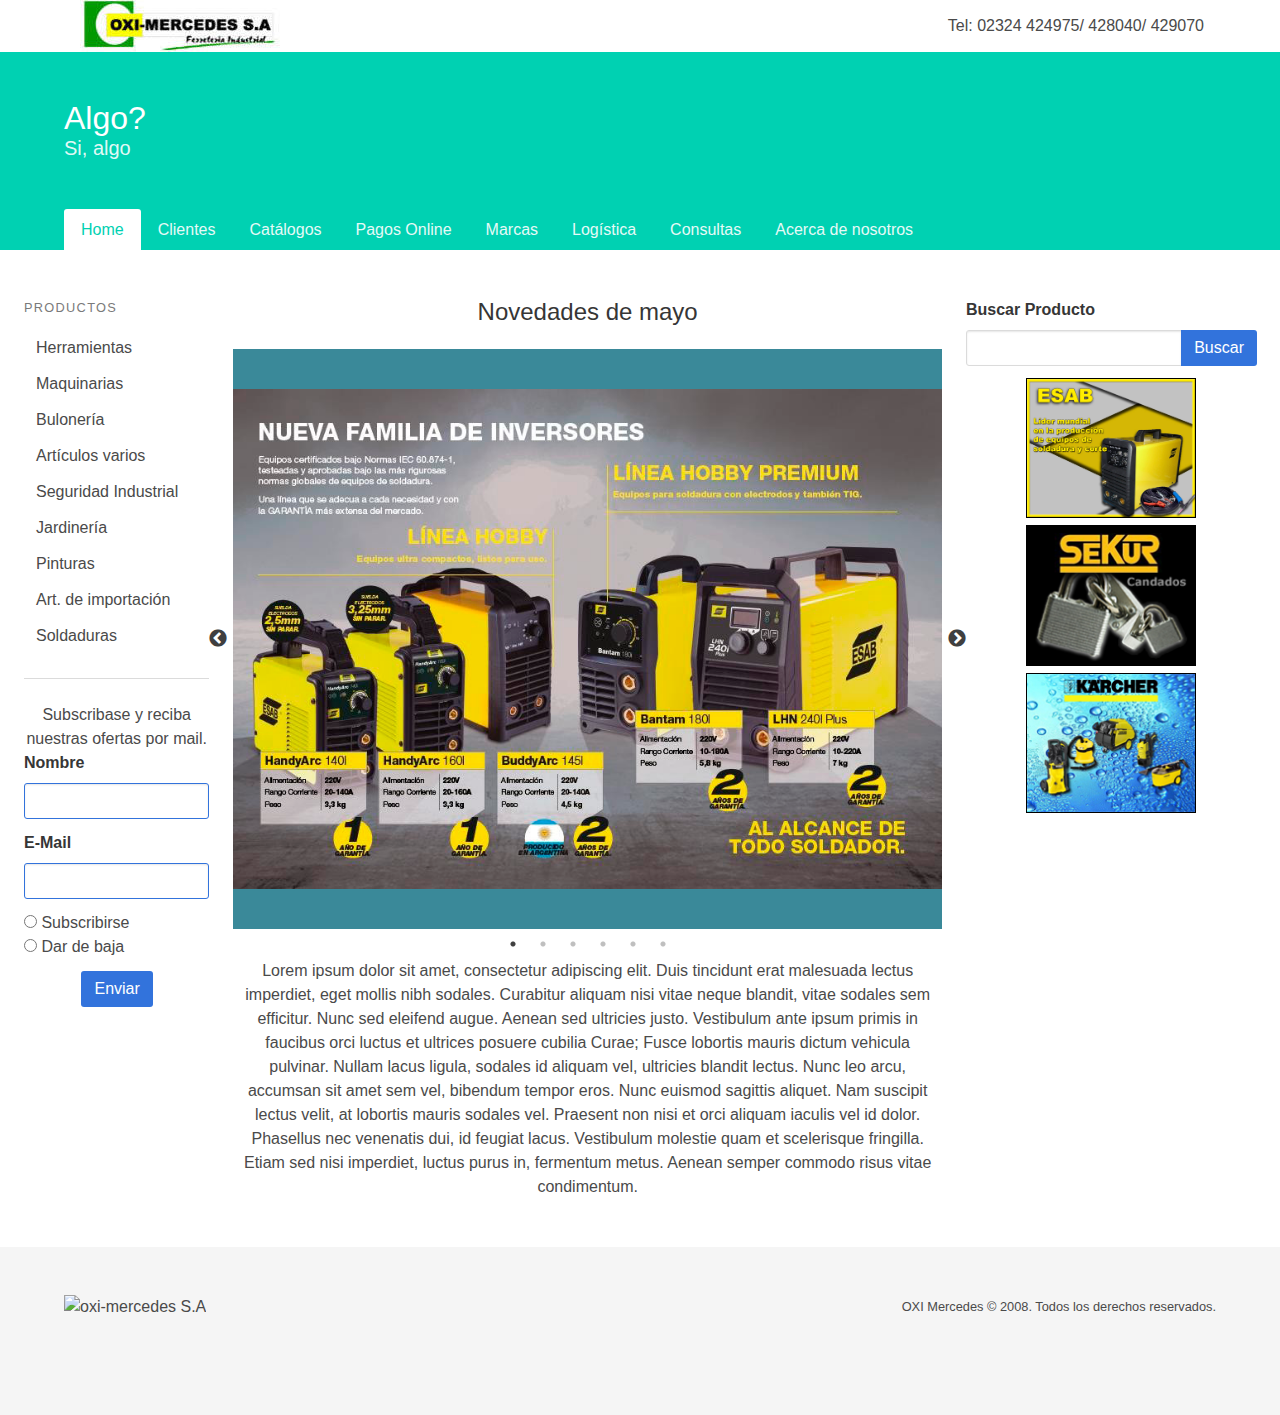
==== index.html @ 7a75d60a "Starting Point" ====
<!DOCTYPE html>
<html lang="en">
<head>
    <meta charset="UTF-8">
    <title>Oxi Mercedes</title>
    <link rel="stylesheet" type="text/css" href="css/bulma.css">
    <link rel="stylesheet" type="text/css" href="css/font-awesome/css/font-awesome.min.css">
    <link rel="stylesheet" type="text/css" href="css/main.css">
    <link rel="stylesheet" type="text/css" href="js/slick/slick.css">
    <link rel="stylesheet" type="text/css" href="js/slick/slick-theme.css">
</head>
<body>
    <div class="container">
        <nav class="nav">
            <div class="nav-left">
                <a class="nav-item is-brand" href="index.html">
                    <img src="src/oxi_mercedes.jpg" alt="oxi-mercedes S.A" style="max-height: none">
                </a>
            </div>
            <div class="nav-right">
                <p class="nav-item">
                    Tel: 02324 424975/ 428040/ 429070
                </p>
            </div>
        </nav>
    </div>
    <section class="hero is-primary">
        <div class="hero-body">
            <div class="container">
                <p class="title">Algo?</p>
                <p class="subtitle">Si, algo</p>
            </div>
        </div>
        <div class="hero-foot">
            <div class="container">
                <div class="tabs is-boxed">
                    <ul>
                        <li class="is-active"><a>Home</a></li>
                        <li><a>Clientes</a></li>
                        <li><a>Catálogos</a></li>
                        <li><a>Pagos Online</a></li>
                        <li><a>Marcas</a></li>
                        <li><a>Logística</a></li>
                        <li><a>Consultas</a></li>
                        <li><a>Acerca de nosotros</a></li> <!-- aca iria historia/ubicacion -->
                    </ul>
                </div>
            </div>
        </div>
    </section>
    <div class="section">
        <!--<div class="container"> -->
            <div class="columns">
                <div class="column is-2 is-hidden-mobile">
                    <aside class="menu">
                        <p class="menu-label">Productos</p>
                        <ul class="menu-list">
                            <li><a>Herramientas</a></li>
                            <li><a>Maquinarias</a></li>
                            <li><a>Bulonería</a></li>
                            <li><a>Artículos varios</a></li>
                            <li><a>Seguridad Industrial</a></li>
                            <li><a>Jardinería</a></li>
                            <li><a>Pinturas</a></li>
                            <li><a>Art. de importación</a></li>
                            <li><a>Soldaduras</a></li>
                        </ul>
                    </aside>
                    <hr>
                    <p class="has-text-centered">Subscribase y reciba nuestras ofertas por mail.</p>
                    <div class="field">
                        <label class="label">Nombre</label>
                        <p class="control">
                            <input class="input is-info" type="text">
                        </p>
                    </div>
                    <div class="field">
                        <label class="label">E-Mail</label>
                        <p class="control">
                            <input class="input is-info" type="text">
                        </p>
                    </div>
                    <div class="field">
                        <p class="control">
                            <label class="radio">
                                <input type="radio" name="subscripcion">
                                Subscribirse
                            </label>
                        </p>
                        <p class="control">
                            <label class="radio">
                                <input type="radio" name="subscripcion">
                                Dar de baja
                            </label>
                        </p>
                    </div>
                    <div class="field has-addons-centered has-addons">
                        <p class="control">
                            <button class="button is-info">Enviar</button>
                        </p>
                    </div>
                </div>
                <div class="column has-text-centered is-7">
                    <!-- principal -->

                    <p class="title is-4">Novedades de mayo</p>

                    <div class="my-carousel slick-dotted">
                        <img src="src/170404112250101.png">
                        <img src="src/170321104252101.png">
                        <img src="src/170502113041104.png">
                        <img src="src/170502112611102.png">
                        <img src="src/170407095833103.png">
                        <img src="src/170502112719103.png">
                    </div>

                    <p>Lorem ipsum dolor sit amet, consectetur adipiscing elit. Duis tincidunt erat malesuada lectus imperdiet, eget mollis nibh sodales. Curabitur aliquam nisi vitae neque blandit, vitae sodales sem efficitur. Nunc sed eleifend augue. Aenean sed ultricies justo. Vestibulum ante ipsum primis in faucibus orci luctus et ultrices posuere cubilia Curae; Fusce lobortis mauris dictum vehicula pulvinar. Nullam lacus ligula, sodales id aliquam vel, ultricies blandit lectus. Nunc leo arcu, accumsan sit amet sem vel, bibendum tempor eros. Nunc euismod sagittis aliquet. Nam suscipit lectus velit, at lobortis mauris sodales vel. Praesent non nisi et orci aliquam iaculis vel id dolor. Phasellus nec venenatis dui, id feugiat lacus. Vestibulum molestie quam et scelerisque fringilla. Etiam sed nisi imperdiet, luctus purus in, fermentum metus. Aenean semper commodo risus vitae condimentum.

                    </p>







                    <!-- fin principal -->
                </div>
                <div class="column is-3">
                    <label class="label">Buscar Producto</label>
                    <div class="field has-addons has-addons-centered">
                        <p class="control">
                            <input class="input" type="text">
                        </p>
                        <p class="control">
                            <button class="button is-info">Buscar</button>
                        </p>
                    </div>
                    <div class="has-text-centered" id="test">

                    </div>
                </div>
            </div>
       <!-- </div> -->
    </div>
    <footer class="footer">
        <div class="container">
            <div class="content has-text-centered">
                <div class="level">
                    <div class="level-left">
                        <div class="level-item">
                            <img src="" alt="oxi-mercedes S.A">
                        </div>
                    </div>

                    <div class="level-right">
                        <small class="level-item">OXI Mercedes © 2008. Todos los derechos reservados.</small>
                    </div>
                </div>

            </div>
        </div>
    </footer>
    <script src="js/jquery.js"></script>
    <script src="js/slick/slick.min.js"></script>
    <script src="js/main.js"></script>
</body>
</html>
---- css/main.css ----
.slider {
    width: auto;
    margin: 30px 50px 50px;
}

.slick-slide {
    background: #3a8999;
    color: white;
    padding: 40px 0;
    font-size: 30px;
    font-family: "Arial", "Helvetica", serif;
    text-align: center;
}

.slick-prev:before,
.slick-next:before {
    color: black;
}

.slick-dots {
    bottom: -30px;
}

.slick-slide:nth-child(odd) {
    background: #e84a69;
}
.slick-prev:before, .slick-next:before {
    color: black !important;
}

.publicidad {
    border: 1px solid black;
    max-width: 170px;
}

@media screen and (min-width:1192px){
    .nav-left,.nav-right{
        flex-basis:auto !important;
    }
}
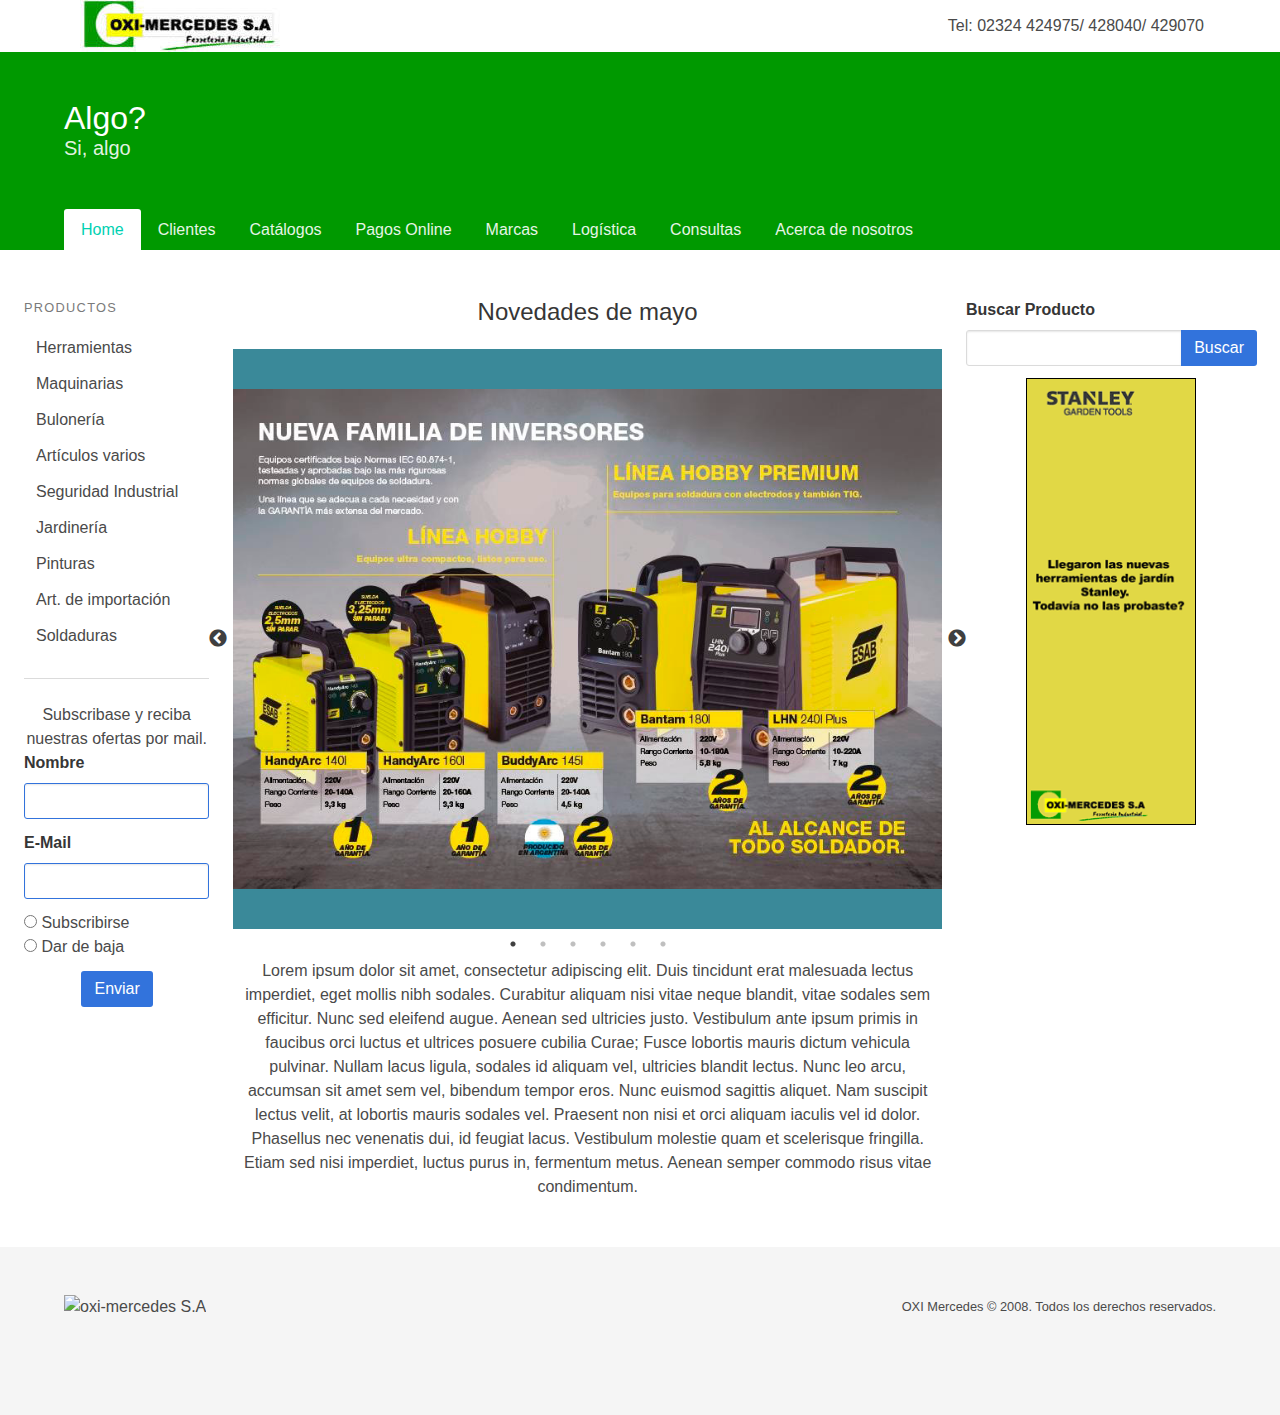
==== commit 809f895e: "Minnor adjustments" ====
--- a/index.html
+++ b/index.html
@@ -24,7 +24,7 @@
             </div>
         </nav>
     </div>
-    <section class="hero is-primary">
+    <section class="hero is-primary" style="background-color: #009900">
         <div class="hero-body">
             <div class="container">
                 <p class="title">Algo?</p>
@@ -36,13 +36,13 @@
                 <div class="tabs is-boxed">
                     <ul>
                         <li class="is-active"><a>Home</a></li>
-                        <li><a>Clientes</a></li>
-                        <li><a>Catálogos</a></li>
-                        <li><a>Pagos Online</a></li>
-                        <li><a>Marcas</a></li>
-                        <li><a>Logística</a></li>
-                        <li><a>Consultas</a></li>
-                        <li><a>Acerca de nosotros</a></li> <!-- aca iria historia/ubicacion -->
+                        <li><a href="plantilla.html">Clientes</a></li>
+                        <li><a href="tileTest.html">Catálogos</a></li>
+                        <li><a href="plantilla.html">Pagos Online</a></li>
+                        <li><a href="plantilla.html">Marcas</a></li>
+                        <li><a href="plantilla.html">Logística</a></li>
+                        <li><a href="plantilla.html">Consultas</a></li>
+                        <li><a href="plantilla.html">Acerca de nosotros</a></li> <!-- aca iria historia/ubicacion -->
                     </ul>
                 </div>
             </div>
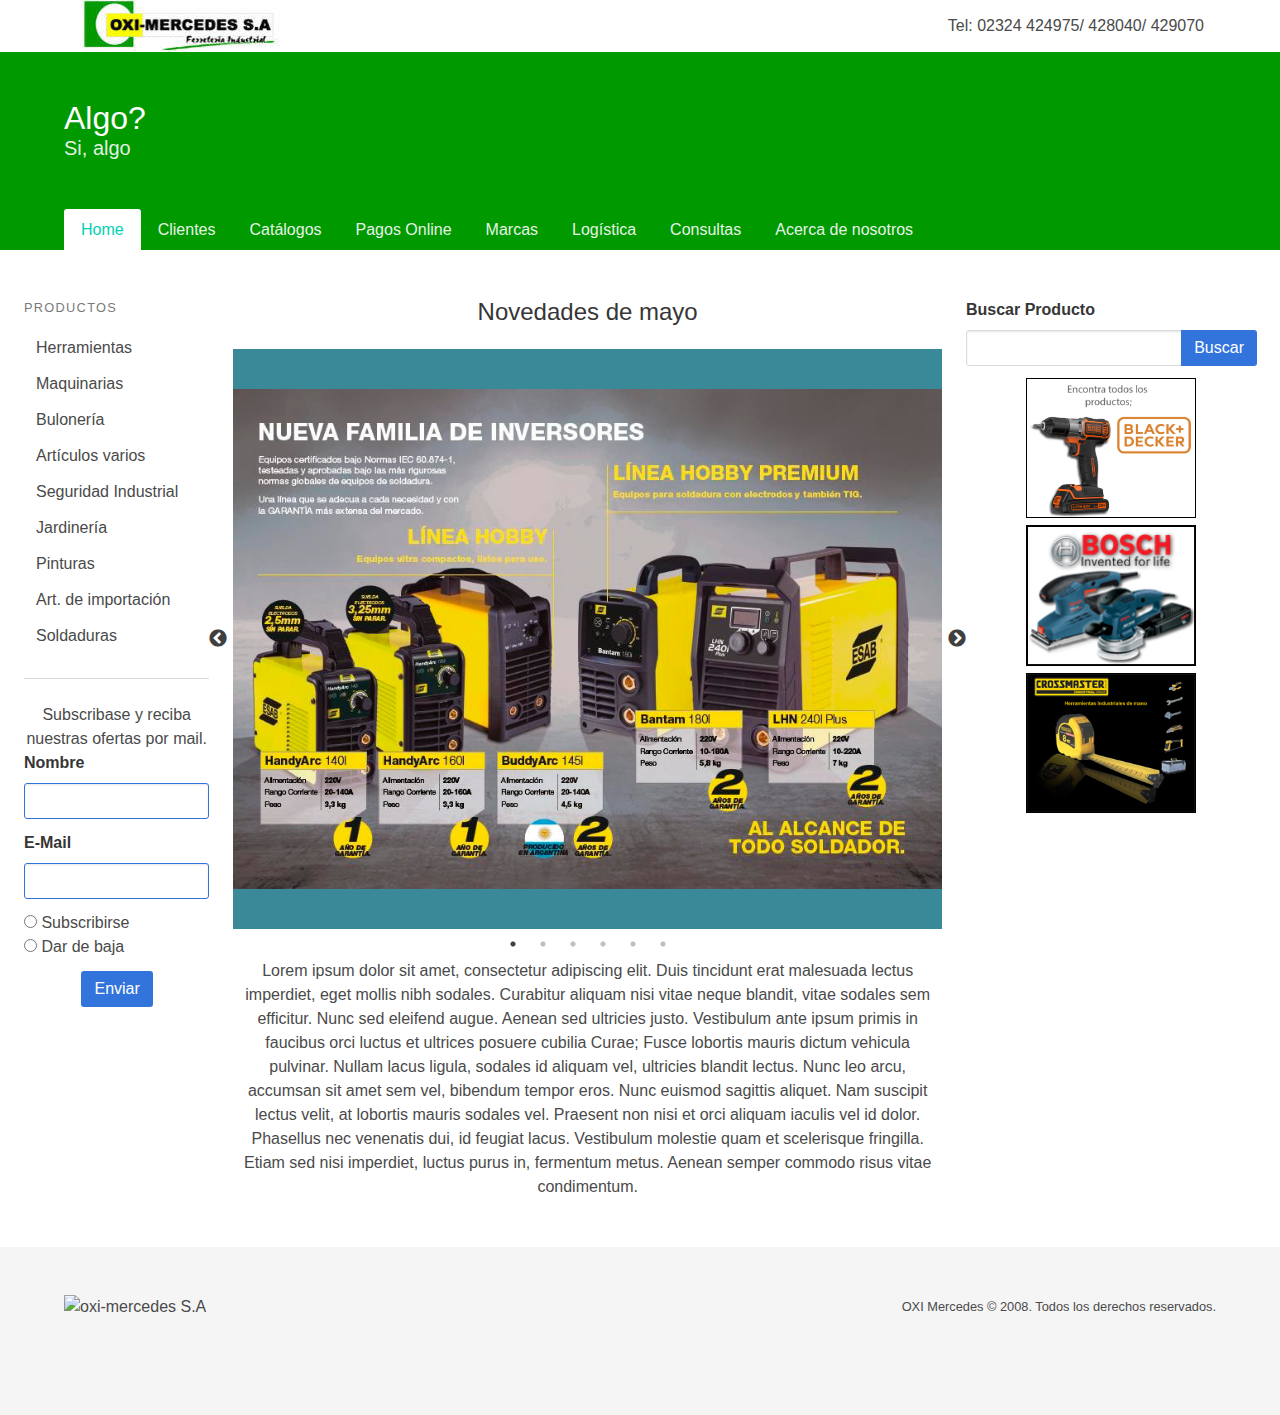
==== commit e625d281: "Fixed responsive design not working sometimes" ====
--- a/index.html
+++ b/index.html
@@ -2,6 +2,7 @@
 <html lang="en">
 <head>
     <meta charset="UTF-8">
+    <meta name="viewport" content="width=device-width, initial-scale=1">
     <title>Oxi Mercedes</title>
     <link rel="stylesheet" type="text/css" href="css/bulma.css">
     <link rel="stylesheet" type="text/css" href="css/font-awesome/css/font-awesome.min.css">
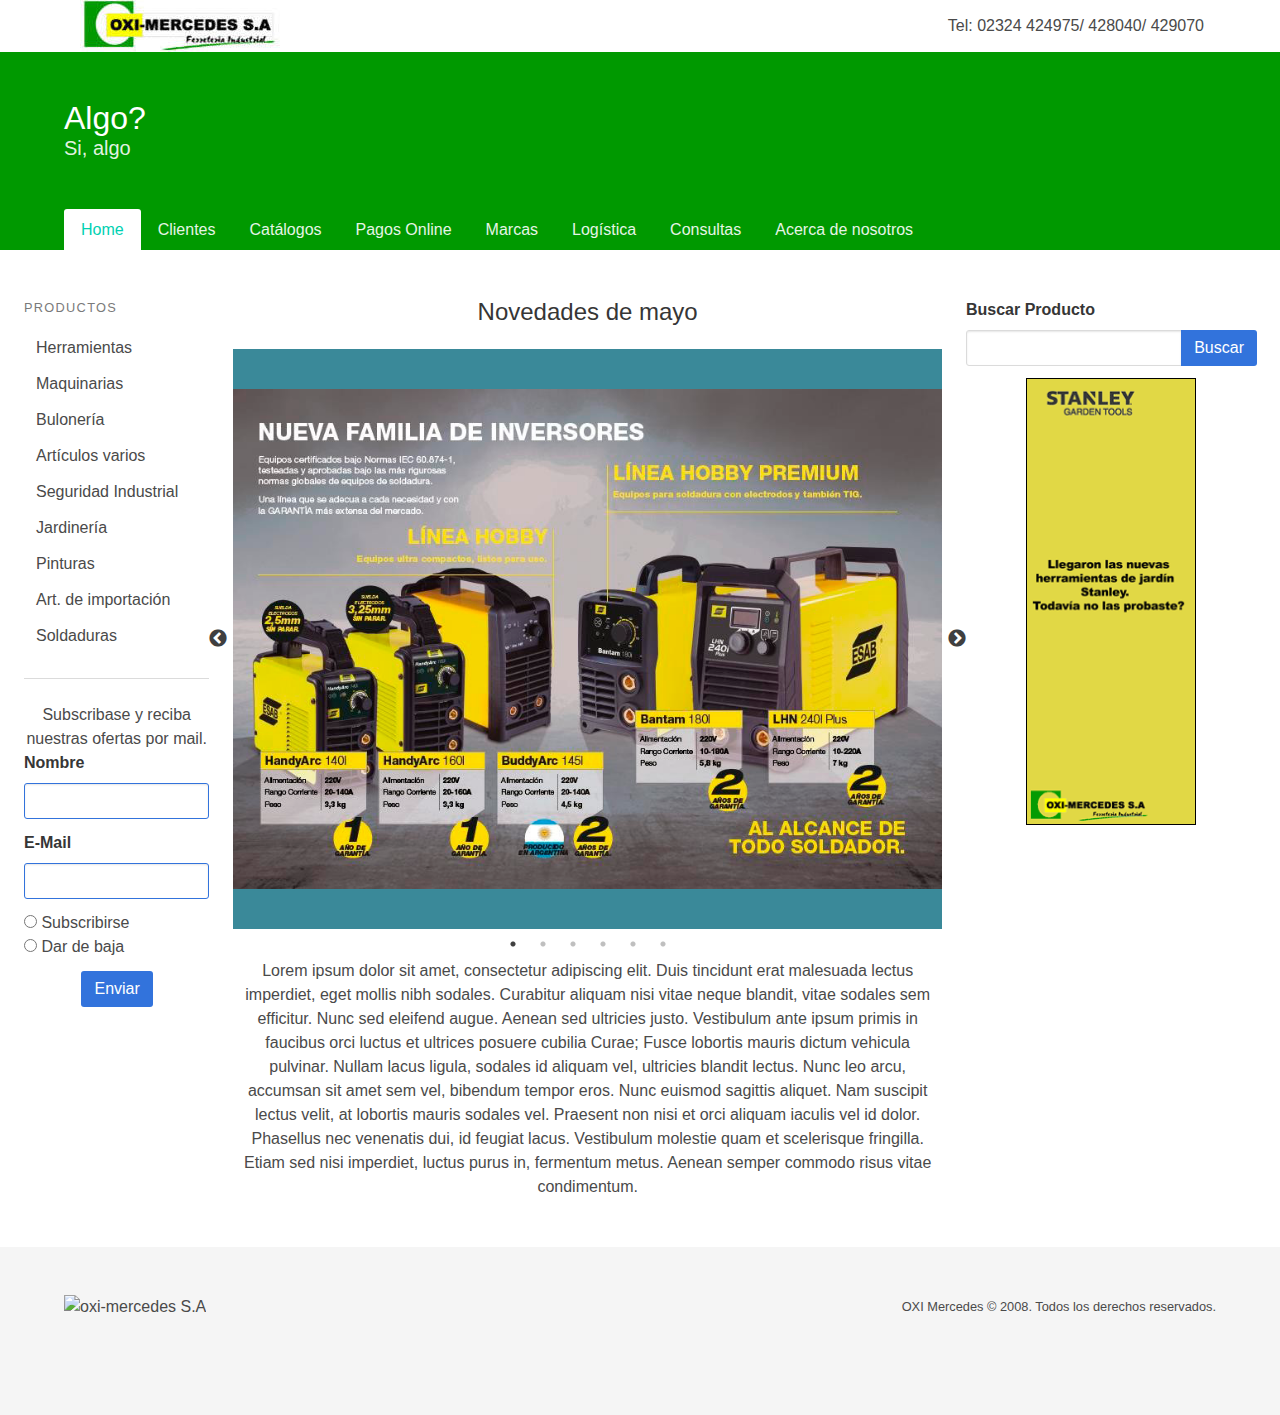
==== commit a9efafce: "hide phone number on small devices" ====
--- a/index.html
+++ b/index.html
@@ -19,7 +19,7 @@
                 </a>
             </div>
             <div class="nav-right">
-                <p class="nav-item">
+                <p class="nav-item is-hidden-touch">
                     Tel: 02324 424975/ 428040/ 429070
                 </p>
             </div>
